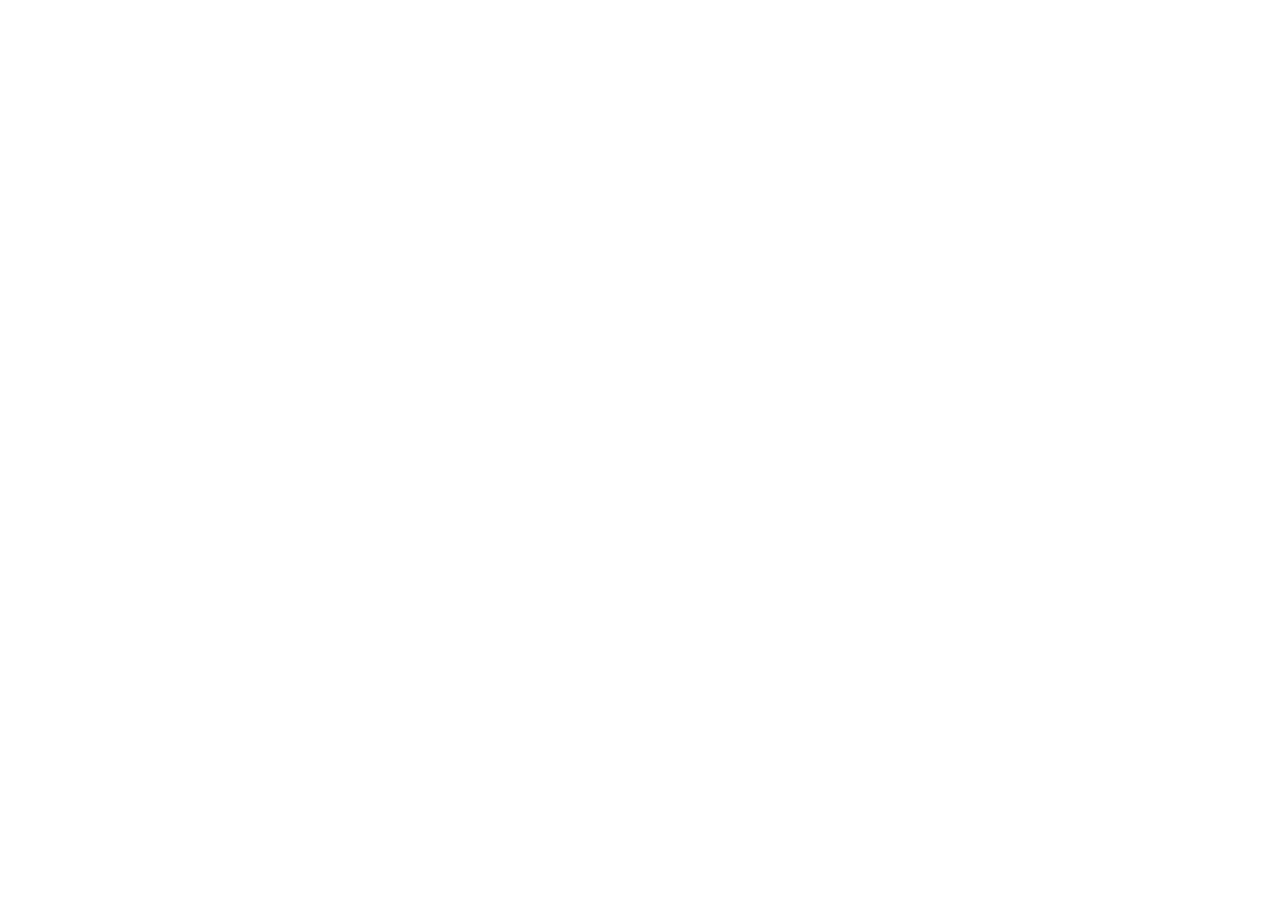
==== index.html @ 2e6bb392 "Lecture 1-variables & datatypes" ====
<!doctype html>
<html lang="en">
  <head>
    <meta charset="UTF-8" />
    <meta name="viewport" content="width=device-width, initial-scale=1.0" />
    <title>javascript</title>
  </head>
  <body></body>
  <script src="first.js"></script>
</html>
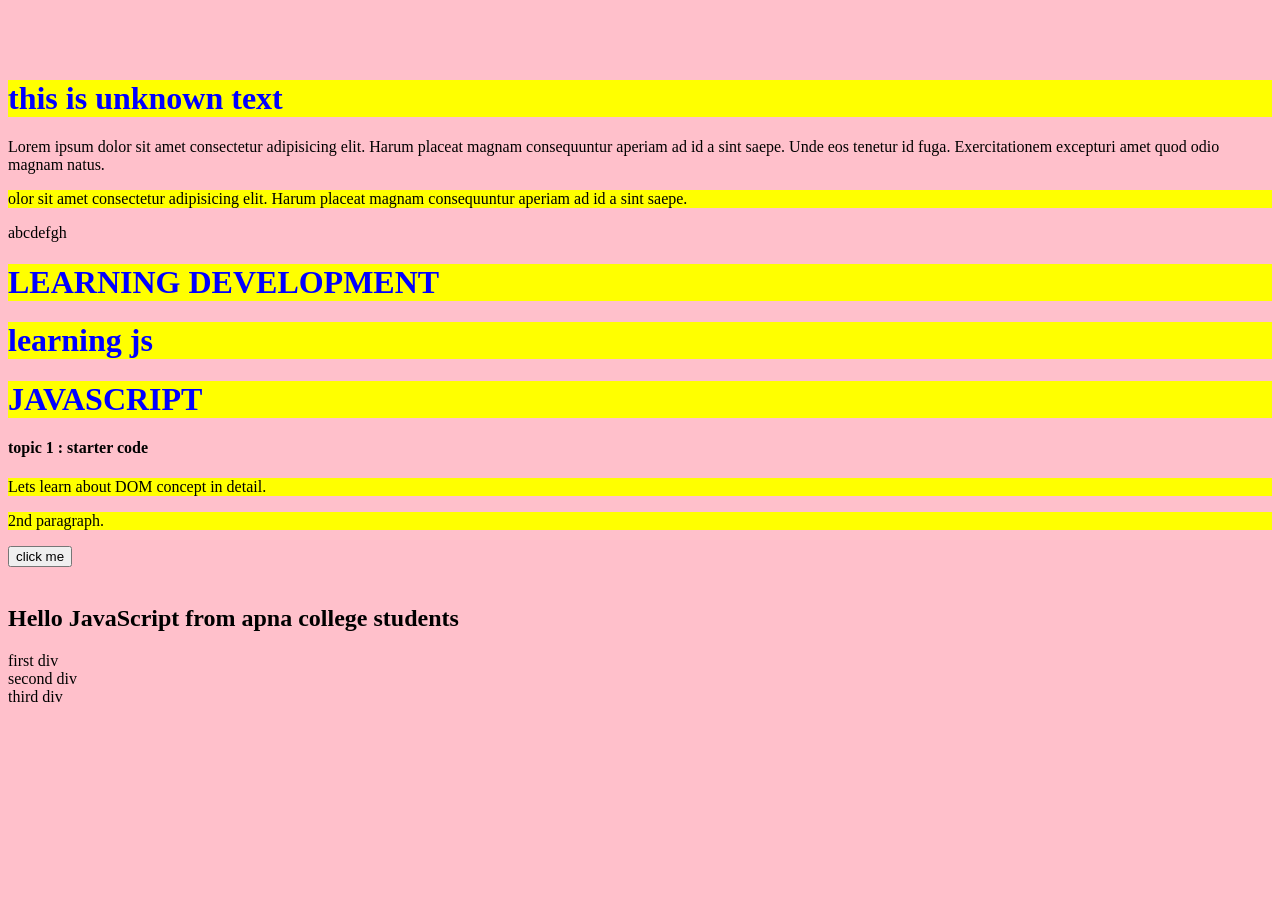
==== commit 34b793dd: "Lecture 5 - DOM" ====
--- a/index.html
+++ b/index.html
@@ -4,7 +4,40 @@
     <meta charset="UTF-8" />
     <meta name="viewport" content="width=device-width, initial-scale=1.0" />
     <title>javascript</title>
+    <link rel="stylesheet" href="6th.css" />
   </head>
-  <body></body>
-  <script src="first.js"></script>
+  <body>
+    <h1 style="visibility: hidden">old heading</h1>
+    <div>
+      <h1>this is unknown text</h1>
+      <div>
+        Lorem ipsum dolor sit amet consectetur adipisicing elit. Harum placeat
+        magnam consequuntur aperiam ad id a sint saepe. Unde eos tenetur id
+        fuga. Exercitationem excepturi amet quod odio magnam natus.
+        <p>
+          olor sit amet consectetur adipisicing elit. Harum placeat magnam
+          consequuntur aperiam ad id a sint saepe.
+        </p>
+      </div>
+    </div>
+    <div>abcdefgh</div>
+    <h1 class="heading" id="h1">LEARNING DEVELOPMENT</h1>
+    <h1 class="heading">learning js</h1>
+    <h1 class="heading">JAVASCRIPT</h1>
+    <h4>topic 1 : starter code</h4>
+    <p>Lets learn about DOM concept in detail.</p>
+    <p>2nd paragraph.</p>
+    <button>click me</button>
+    <br /><br />
+    <h2>Hello JavaScript</h2>
+    <div class="box">first div</div>
+    <div class="box">second div</div>
+    <div class="box">third div</div>
+    <!-- <script src="1st.js"></script> -->
+    <!-- <script src="2nd.js"></script> -->
+    <!-- <script src="3rd.js"></script> -->
+    <!-- <script src="4th.js"></script> -->
+    <!-- <script src="5th.js"></script> -->
+    <script src="6th.js"></script>
+  </body>
 </html>
--- a/6th.css
+++ b/6th.css
@@ -0,0 +1,11 @@
+h1{
+    background-color: yellow;
+    color: blue;
+}
+p{
+    color: black;
+    background-color: yellow;
+}
+body{
+    background-color: pink;
+}
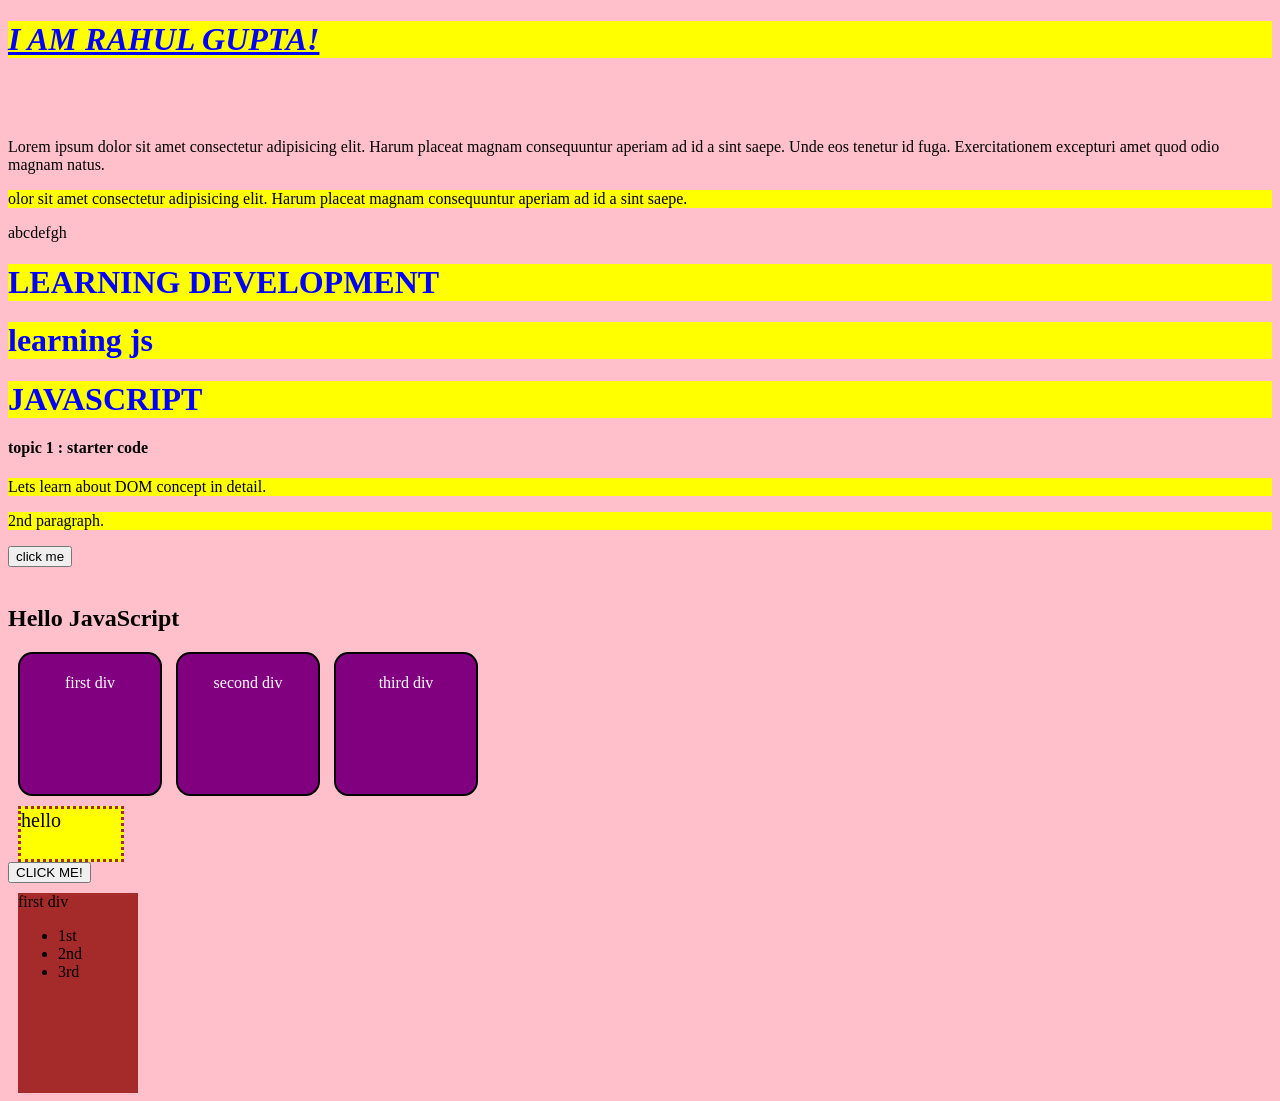
==== commit 77366d9c: "Lecture 7-DOM part2" ====
--- a/index.html
+++ b/index.html
@@ -9,7 +9,7 @@
   <body>
     <h1 style="visibility: hidden">old heading</h1>
     <div>
-      <h1>this is unknown text</h1>
+      <h1 id="unknown">this is unknown text</h1>
       <div>
         Lorem ipsum dolor sit amet consectetur adipisicing elit. Harum placeat
         magnam consequuntur aperiam ad id a sint saepe. Unde eos tenetur id
@@ -33,11 +33,22 @@
     <div class="box">first div</div>
     <div class="box">second div</div>
     <div class="box">third div</div>
+
+    <div id="div1" name="JSdiv">this is a div</div>
+    <div id="div2">
+      first div
+      <ul>
+        <li>1st</li>
+        <li>2nd</li>
+        <li>3rd</li>
+      </ul>
+    </div>
     <!-- <script src="1st.js"></script> -->
     <!-- <script src="2nd.js"></script> -->
     <!-- <script src="3rd.js"></script> -->
     <!-- <script src="4th.js"></script> -->
     <!-- <script src="5th.js"></script> -->
-    <script src="6th.js"></script>
+    <!-- <script src="6th.js"></script> -->
+    <script src="7th.js"></script>
   </body>
 </html>
--- a/6th.css
+++ b/6th.css
@@ -8,4 +8,33 @@
 }
 body{
     background-color: pink;
+}
+.box{
+    background-color: purple;
+    color: white;
+    height: 100px;
+    width: 100px;
+    border:2px solid black;
+    border-radius: 10%;
+    margin-bottom: 10px;
+    margin-left: 10px;
+    text-align: center;
+    padding: 20px;
+    display: inline-block;
+}
+
+#divId{
+    background-color: dodgerblue;
+    color: white;
+    border: 3px dotted brown;
+    height: 50px;
+    width: 100px;
+    margin-left: 10px;
+}
+#div2{
+    background-color: brown;
+    width: 120px;
+    height: 200px;
+    margin-top: 10px;
+    margin-left: 10px;
 }
